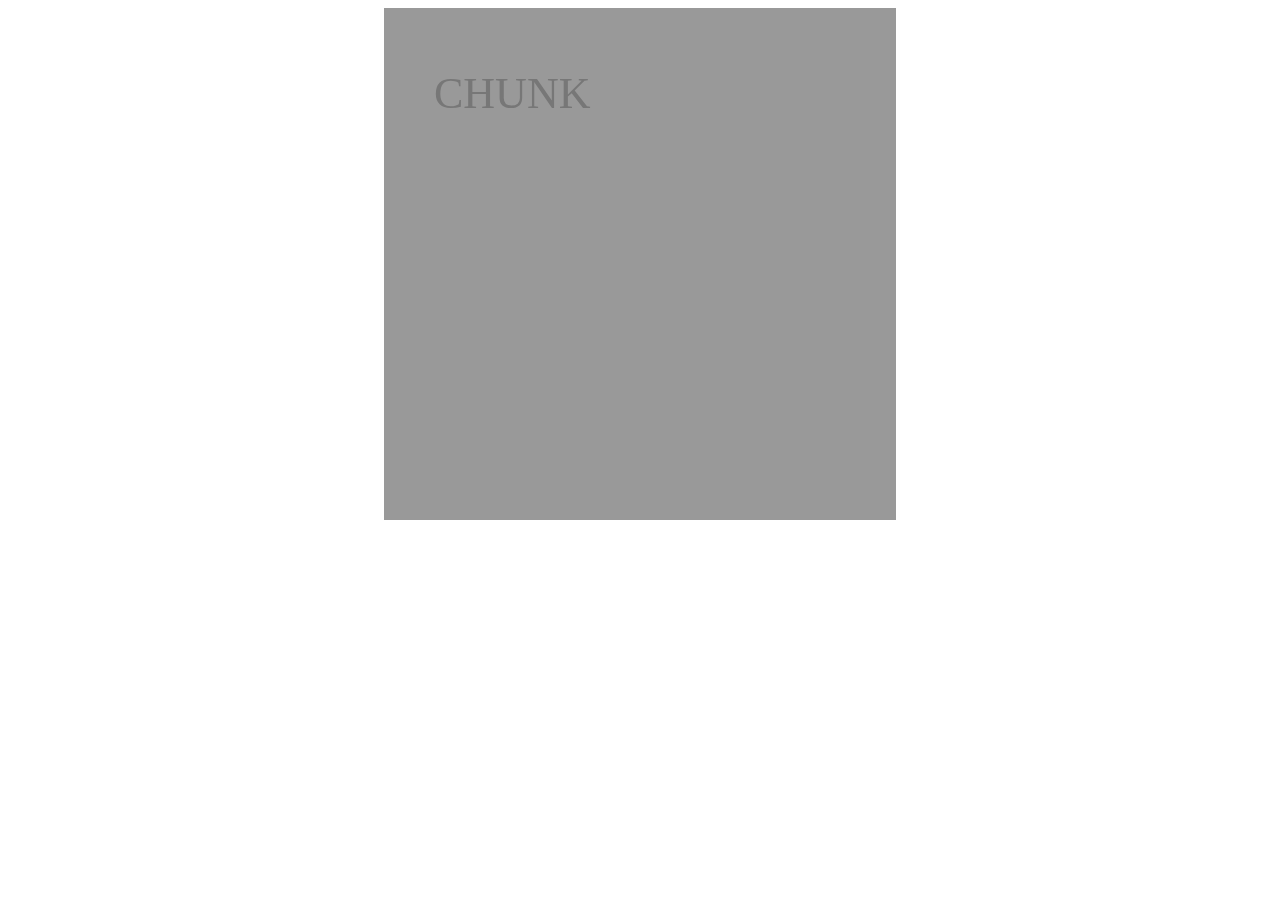
==== index.html @ 1e07ca44 "react js" ====
<!DOCTYPE html PUBLIC "-//W3C//DTD XHTML 1.0 Strict//EN" "http://www.w3.org/TR/xhtml1/DTD/xhtml1-strict.dtd">
<html xmlns="http://www.w3.org/1999/xhtml" lang="en" xml:lang="en">
<head>
<title>
Chunk
</title>
<meta http-equiv="Content-Type" content="text/html;charset=utf-8" />
</head>
<body>
  <center>
    <canvas id="chunk_canvas">
    </canvas>
  </center>
<script src="http://www.reactjs.com/dl/react-1.0.min.js"></script>
<script src="js/chunk.js"></script>
</body>
</html>
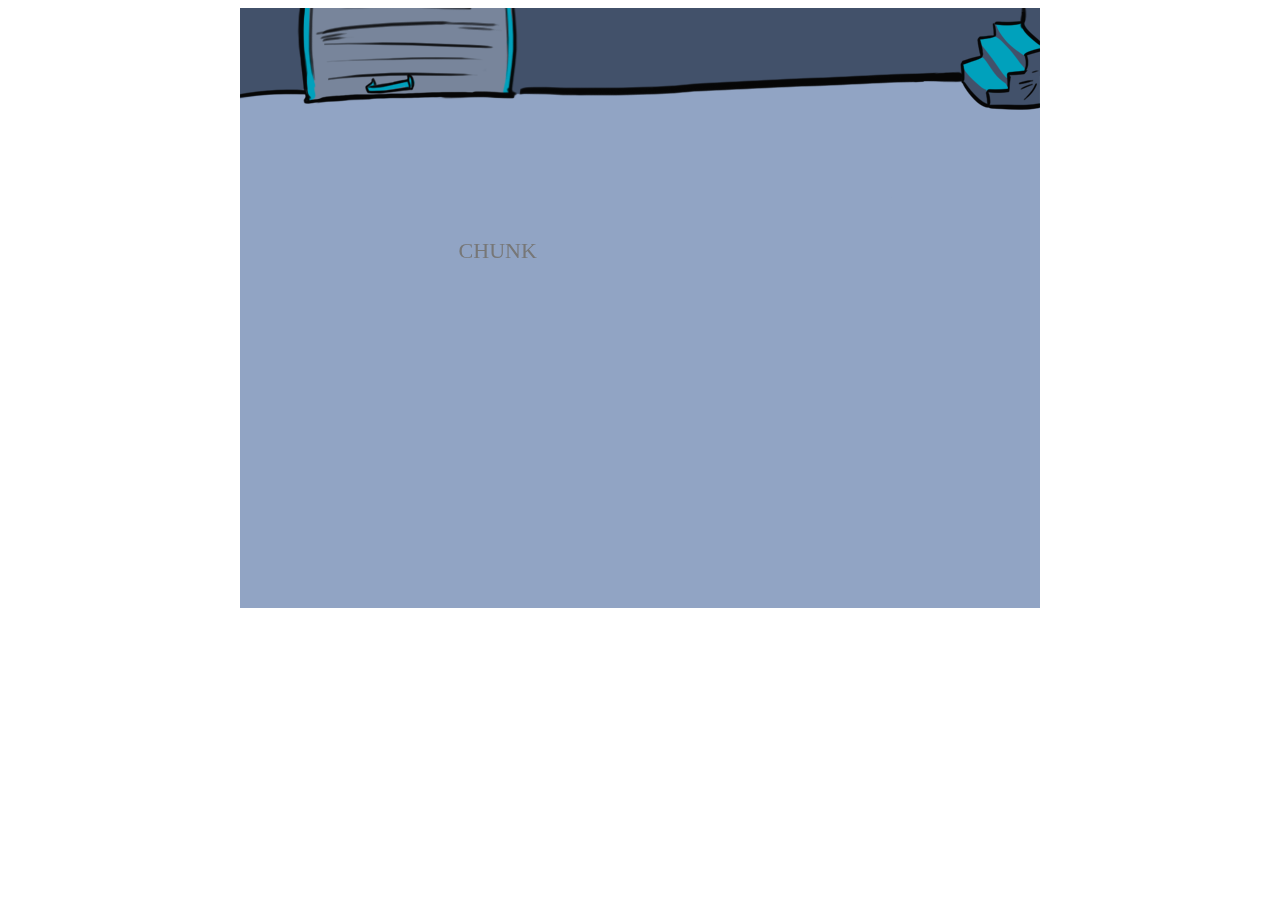
==== commit ef6b6857: "Adding image as background to canvas" ====
--- a/index.html
+++ b/index.html
@@ -4,6 +4,12 @@
 <title>
 Chunk
 </title>
+<style type="text/css" media="screen">
+    canvas 
+    {
+        background-image : url('images/background.png');
+    }
+</style>
 <meta http-equiv="Content-Type" content="text/html;charset=utf-8" />
 </head>
 <body>
@@ -11,7 +17,7 @@
     <canvas id="chunk_canvas">
     </canvas>
   </center>
-<script src="http://www.reactjs.com/dl/react-1.0.min.js"></script>
+<script src="js/reactive.js"></script>
 <script src="js/chunk.js"></script>
 </body>
 </html>
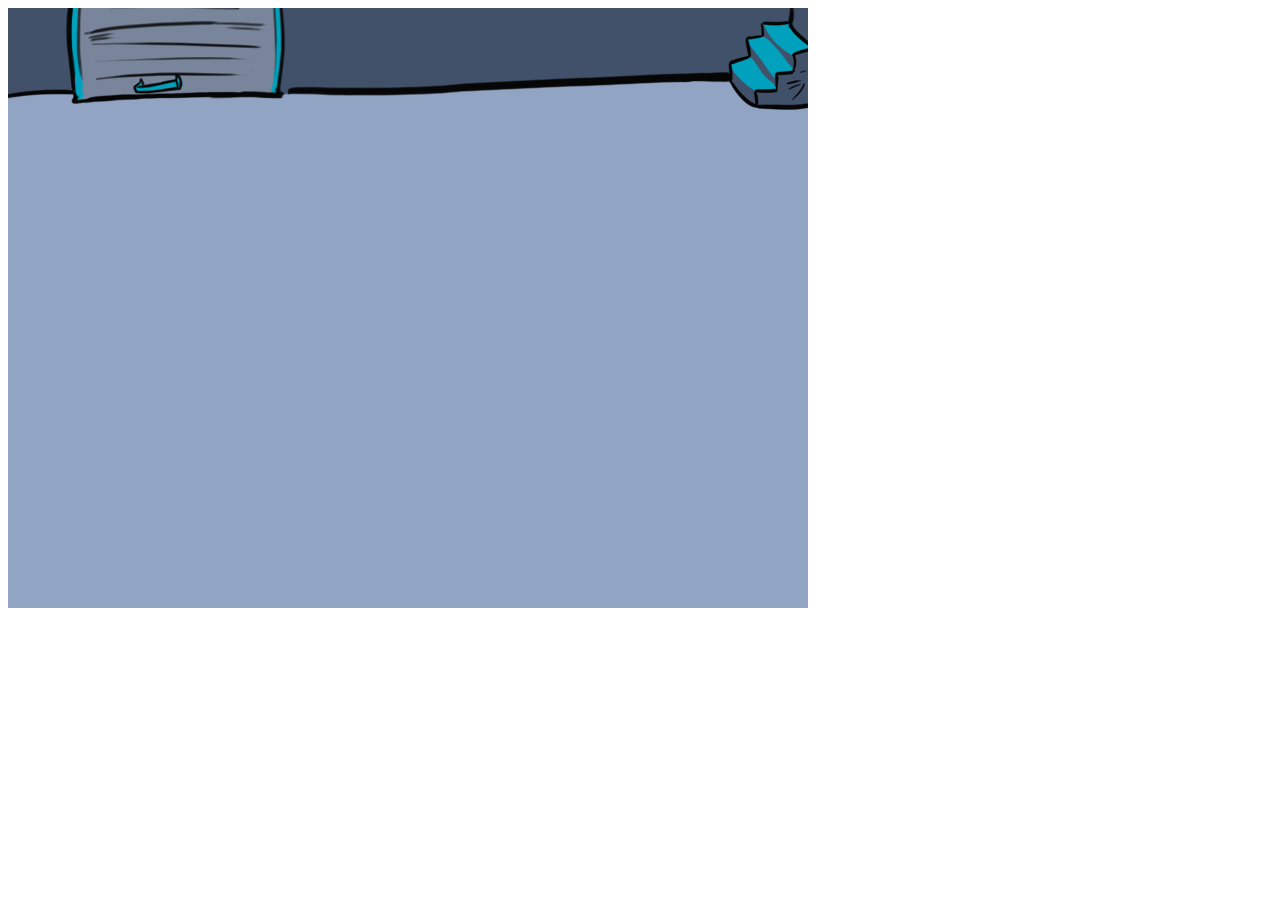
==== commit ef943e3a: "some re-arranging for orderliness and for live-coding goodness" ====
--- a/index.html
+++ b/index.html
@@ -13,11 +13,6 @@
 <meta http-equiv="Content-Type" content="text/html;charset=utf-8" />
 </head>
 <body>
-  <center>
-    <canvas id="chunk_canvas">
-    </canvas>
-  </center>
-<script src="js/reactive.js"></script>
 <script src="js/chunk.js"></script>
 </body>
 </html>
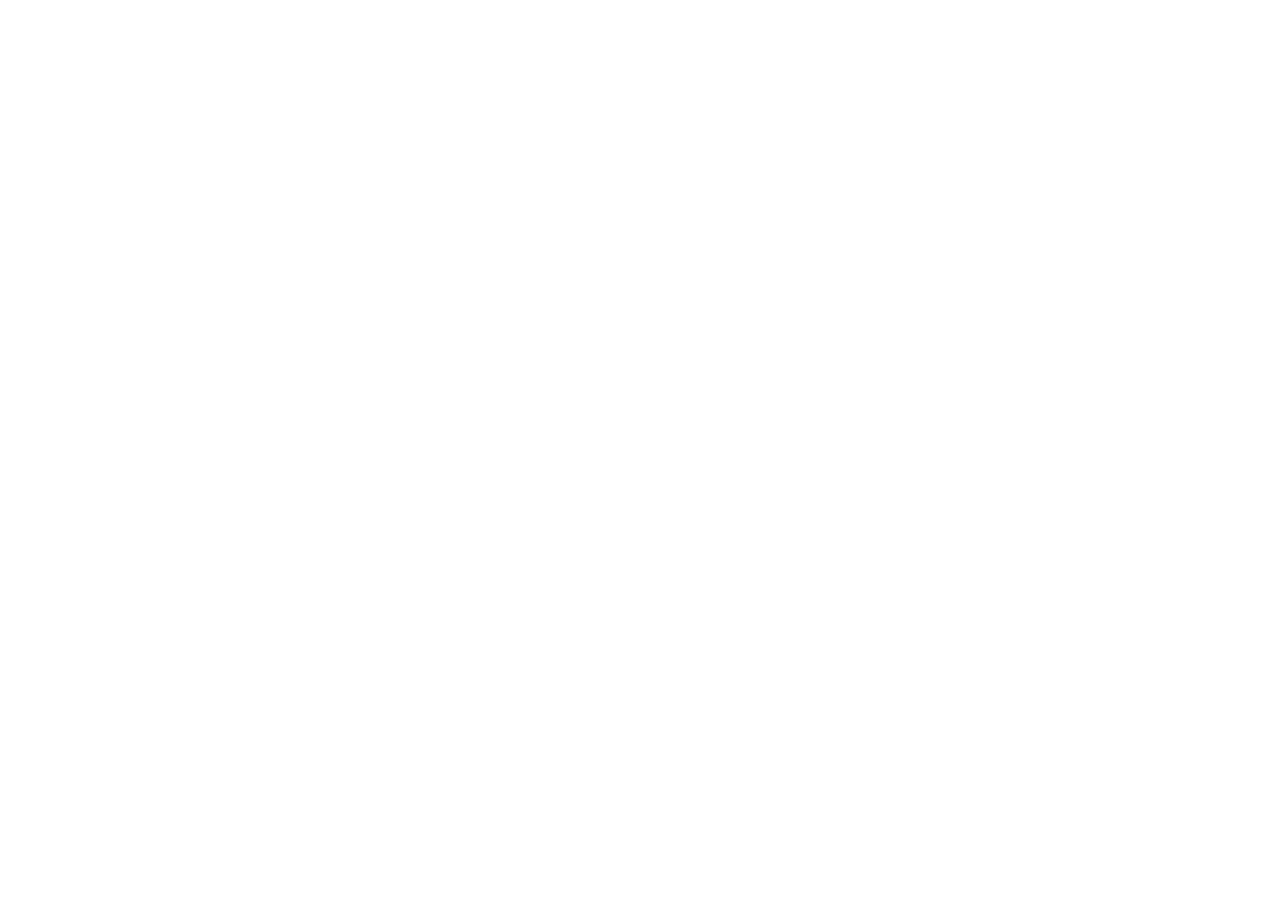
==== commit e73a72c8: "just doing everything programmatically ... just because" ====
--- a/index.html
+++ b/index.html
@@ -4,12 +4,6 @@
 <title>
 Chunk
 </title>
-<style type="text/css" media="screen">
-    canvas 
-    {
-        background-image : url('images/background.png');
-    }
-</style>
 <meta http-equiv="Content-Type" content="text/html;charset=utf-8" />
 </head>
 <body>
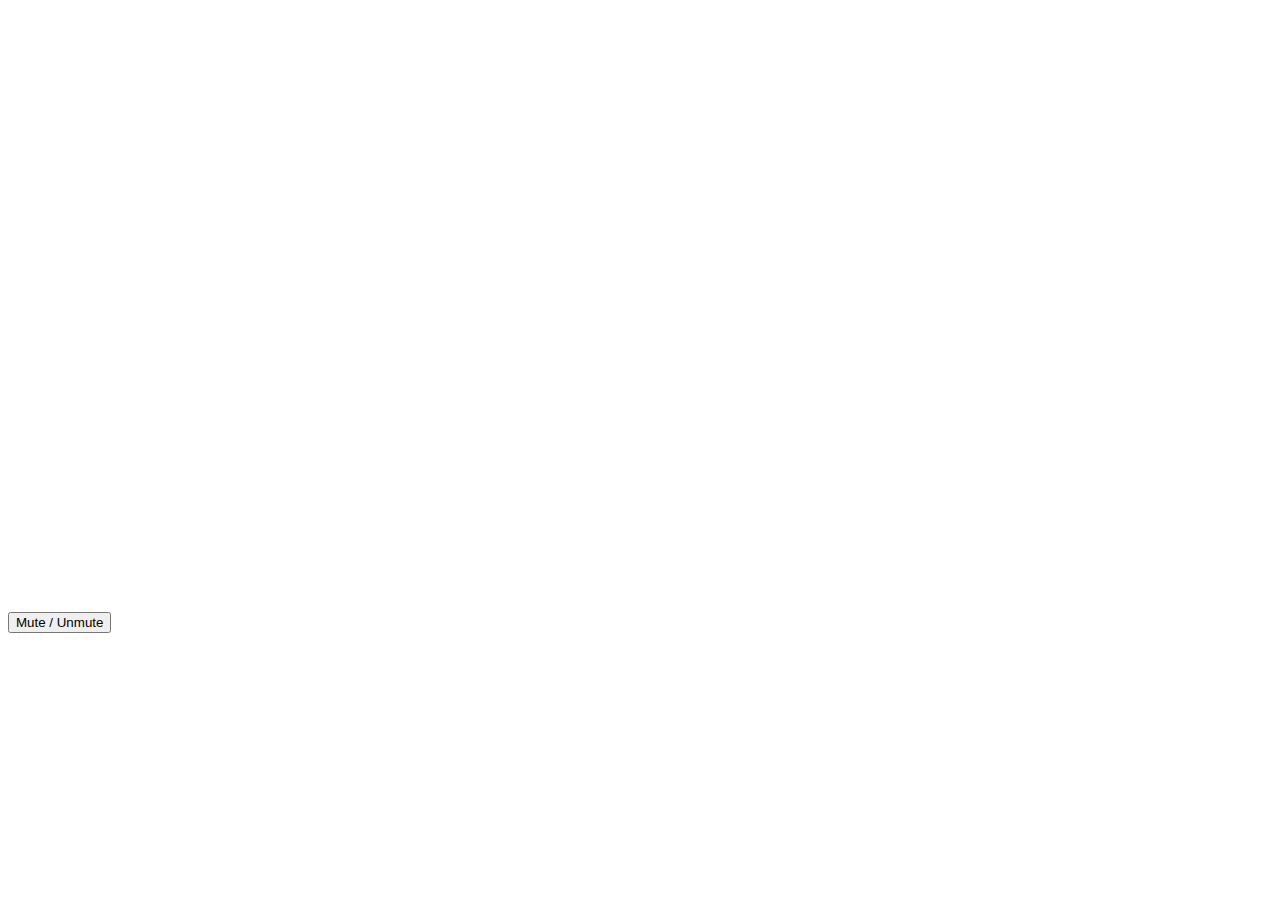
==== commit 0d6263a0: "You can mute teh musik now!" ====
--- a/index.html
+++ b/index.html
@@ -1,12 +1,21 @@
 <!DOCTYPE html PUBLIC "-//W3C//DTD XHTML 1.0 Strict//EN" "http://www.w3.org/TR/xhtml1/DTD/xhtml1-strict.dtd">
 <html xmlns="http://www.w3.org/1999/xhtml" lang="en" xml:lang="en">
-<head>
-<title>
-Chunk
-</title>
-<meta http-equiv="Content-Type" content="text/html;charset=utf-8" />
-</head>
-<body>
-<script src="js/chunk.js"></script>
-</body>
+    <head>
+        <title>
+            Chunk
+        </title>
+        <meta http-equiv="Content-Type" content="text/html;charset=utf-8" />
+    </head>
+    <body>
+        <audio id="backgroundAudio" autoplay="autoplay" loop="loop">
+            <source src="audio/happy_0.mp3" type='audio/mp3'>
+            Your user agent does not support the HTML5 Audio element
+        </audio>
+        <script src="js/chunk.js"></script>
+        <div>
+            <button type="button" onclick="toggleAudioOnOff()">
+                Mute / Unmute
+            </button>
+        </div>
+    </body>
 </html>
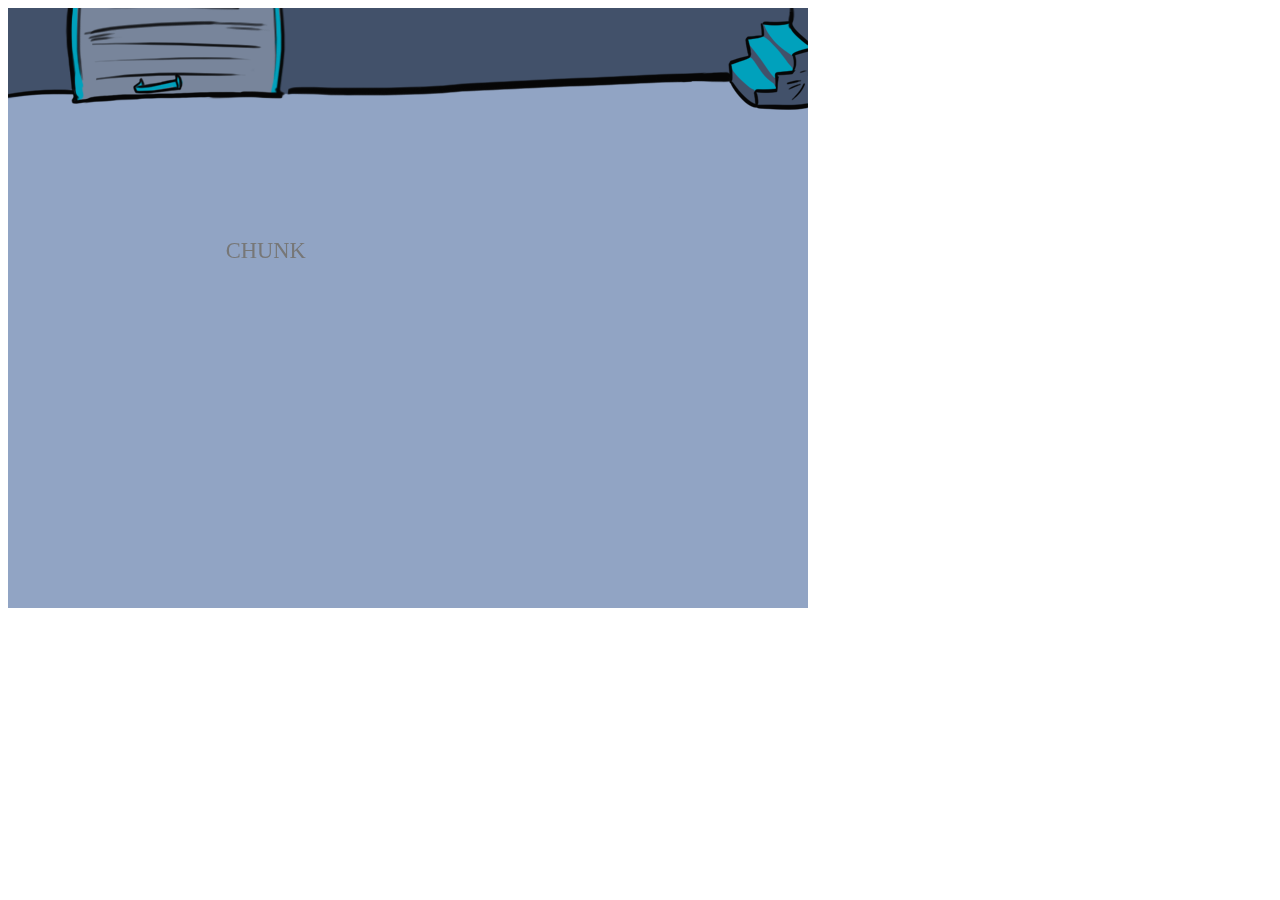
==== commit b591db08: "kill me" ====
--- a/index.html
+++ b/index.html
@@ -12,10 +12,5 @@
             Your user agent does not support the HTML5 Audio element
         </audio>
         <script src="js/chunk.js"></script>
-        <div>
-            <button type="button" onclick="toggleAudioOnOff()">
-                Mute / Unmute
-            </button>
-        </div>
     </body>
 </html>
